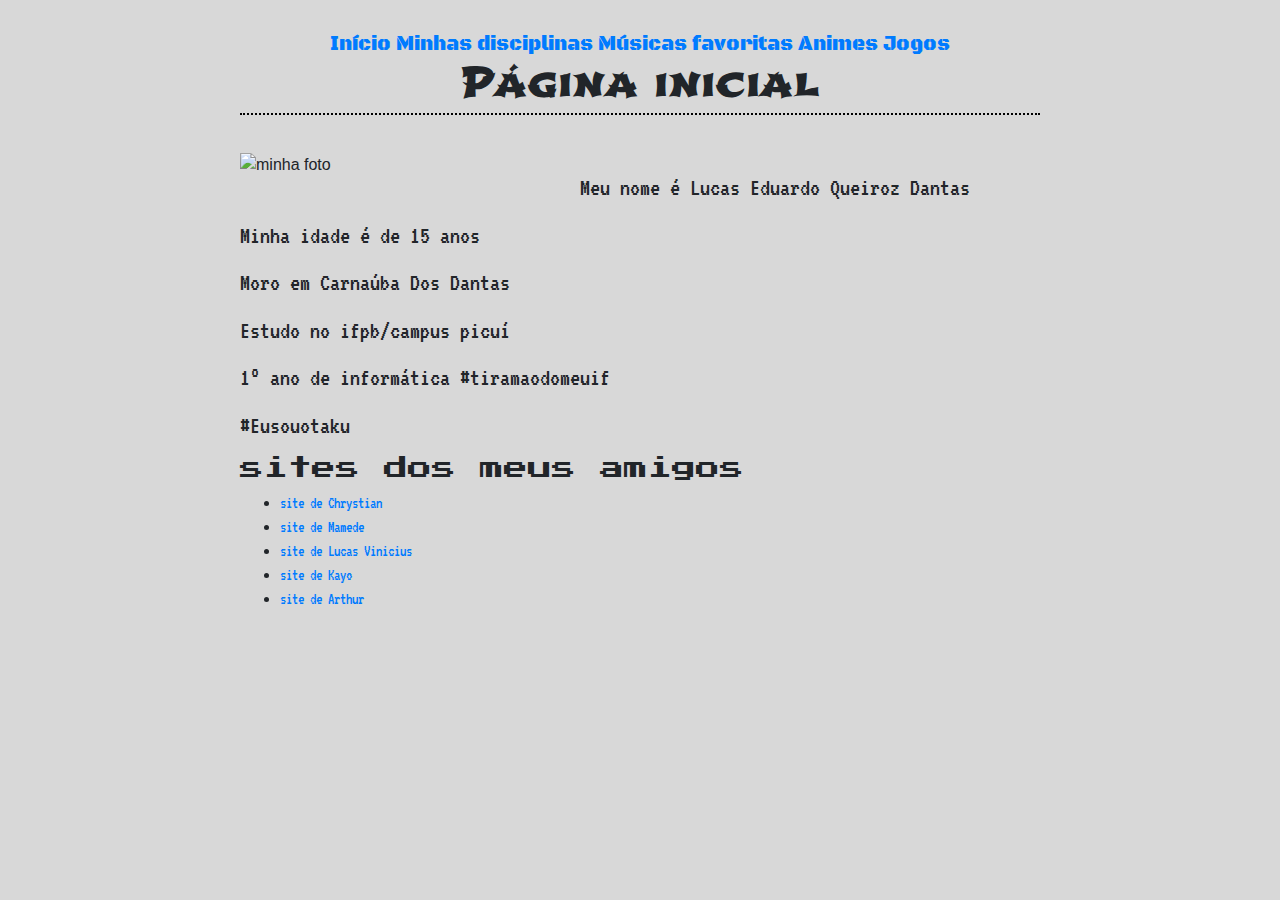
==== index.html @ 7497bbe8 "Update index.html" ====
<!DOCTYPE html>
<html>
  <head>
    <meta charset="utf-8">
    <meta name="viewport" content="width=device-width">
    <title>Página inicial</title>
    <link href="style.css" rel="stylesheet" type="text/css" />
    <link href="https://fonts.googleapis.com/css?family=Press+Start+2P|Shojumaru&display=swap" rel="stylesheet">
    <link href="https://fonts.googleapis.com/css?family=Black+Ops+One&display=swap" rel="stylesheet">
    <link href="https://fonts.googleapis.com/css?family=VT323&display=swap" rel="stylesheet">
    <link rel="stylesheet" href="https://stackpath.bootstrapcdn.com/bootstrap/4.3.1/css/bootstrap.min.css" integrity="sha384-ggOyR0iXCbMQv3Xipma34MD+dH/1fQ784/j6cY/iJTQUOhcWr7x9JvoRxT2MZw1T" crossorigin="anonymous">
    <script src="https://code.jquery.com/jquery-3.3.1.slim.min.js" integrity="sha384-q8i/X+965DzO0rT7abK41JStQIAqVgRVzpbzo5smXKp4YfRvH+8abtTE1Pi6jizo" crossorigin="anonymous"></script>
    <script src="https://cdnjs.cloudflare.com/ajax/libs/popper.js/1.14.7/umd/popper.min.js" integrity="sha384-UO2eT0CpHqdSJQ6hJty5KVphtPhzWj9WO1clHTMGa3JDZwrnQq4sF86dIHNDz0W1" crossorigin="anonymous"></script>
    <script src="https://stackpath.bootstrapcdn.com/bootstrap/4.3.1/js/bootstrap.min.js" integrity="sha384-JjSmVgyd0p3pXB1rRibZUAYoIIy6OrQ6VrjIEaFf/nJGzIxFDsf4x0xIM+B07jRM" crossorigin="anonymous"></script>
  </head>
  <body class="cor-pag">
    <div class="container">
      <div class="row">
        <div class="menu largura">
          <div class="links-1">
            <a class="selecionado1" href="index.html">Início</a>
            <a class="link" href="disciplinas.html">Minhas disciplinas</a>
            <a class="link" href="musicas.html">Músicas favoritas</a>
            <a class="link" href="animes.html">Animes</a>
            <a class="link" href="jogos.html">Jogos</a>
          </div>
            <h1>Página inicial</h1>
        </div>
        <div class="dados largura">
            <img class="img-1" src="https://raw.githubusercontent.com/lucasedu28/lucasedu28.github.io/master/minhaF.jpg.jpg" alt="minha foto">
            <p>
              <p class="paragrafoI p-t">
                Meu nome é Lucas Eduardo Queiroz Dantas
              </p>
              <p class="paragrafoI p-t">
                Minha idade é de 15 anos
              </p>
              <p class="paragrafoI p-t">
                Moro em Carnaúba Dos Dantas
              </p>
              <p class="paragrafoI p-t">
                Estudo no ifpb/campus picuí
              </p>
              <p class="paragrafoI p-t">
                1° ano de informática #tiramaodomeuif
              </p>
              <p class="paragrafoI p-t">
                #Eusouotaku
              </p>
              <h4 class="subtitulo-j">sites dos meus amigos</h4>
              <ul>
                <li><a class="paragrafoI" href="https://chrystianck.github.io/index.html">site de Chrystian</a></li>
                <li><a class="paragrafoI" href="https://jose-mamede.github.io/index.html">site de Mamede</a></li>
                <li><a class="paragrafoI" href="https://lucmat3101.github.io/index.html">site de Lucas Vinicius</a></li>
                <li><a class="paragrafoI" href="https://kayoronald666.github.io/index.html">site de Kayo</a></li>
                <li><a class="paragrafoI" href="https://arthurmedei.github.io/index.html">site de Arthur</a></li>
              </ul>
            </p>
        </div>
      </div>
    </div>
  </body>
</html>
---- style.css ----
.cor-pag {
  background-color: #D8D8D8;
}
.largura {
width: 800px;
margin: auto;
}

.menu {
  font-size: 20px;
  text-align: center;
  margin-top: 30px;
  margin-bottom: 30px;
}

.links-1 {
  font-family: 'Black Ops One', cursive;
}

a {
  color: black;
  text-decoration: none;
}

a:hover {
  color: red;
}

h1 {
  padding-bottom: 5px;
  border-bottom: 2px dotted black;
  font-family: 'Shojumaru', cursive;
}

.selecionado1:visited {
  color: blue;
  border-bottom: 1px dotted black;
}

.selecionado2:visited {
  color: blue;
  border-bottom: 1px dotted black;
}

.selecionado3:visited {
  color: blue;
  border-bottom: 1px dotted black;
}

.selecionado4:visited {
  color: blue;
  border-bottom: 1px dotted black;
}

.selecionado5:visited {
  color: blue;
  border-bottom: 1px dotted black;
}

.img-1 {
  float: left;
  width: 40%;
  height: "";
  margin-right: 20px;
  margin-bottom: 20px;
}

.img-2 {
  width: 50%;
  height: "";
  float: left;
  margin-right: 10px;
  margin-bottom: 20px;
}

.img-px {
  display: block;
}

.subtitulo-j {
  font-family: 'Press Start 2P', cursive;
}

.tituloAJ {
  font-family: 'Black Ops One', cursive;
  margin-bottom: 2px;
  text-align: left;
}

.p-t {
  font-size: 25px;
}

.paragrafo1 {
  font-family: 'VT323', monospace;
  text-align: left;
  margin-bottom: 85px;
}
.paragrafo2 {
  font-family: 'VT323', monospace;
  text-align: left;
  margin-bottom: 100px;
 }
.paragrafo3 {
  font-family: 'VT323', monospace;
  text-align: left;
  margin-bottom: 100px;
}

.paragrafo4 {
  font-family: 'VT323', monospace;
  text-align: left;
  margin-bottom: 90px;
}
.paragrafo5 {
  font-family: 'VT323', monospace;
  text-align: left;
  margin-bottom: 20px;
}

.paragrafoI {
  font-family: 'VT323', monospace;
  margin-bottom: 10px;
}

.corselet:hover {
  color: white;
}

.tamanhoT {
  font-size: 10px;
  text-align: left;
  margin-bottom: 0;
}

button {
  background-color: #D8D8D8;
  margin-top: 100px;
  margin-bottom: 190px;
  border-radius: 5px;
  
}

button:hover {
  background-color: #1200D9;
}
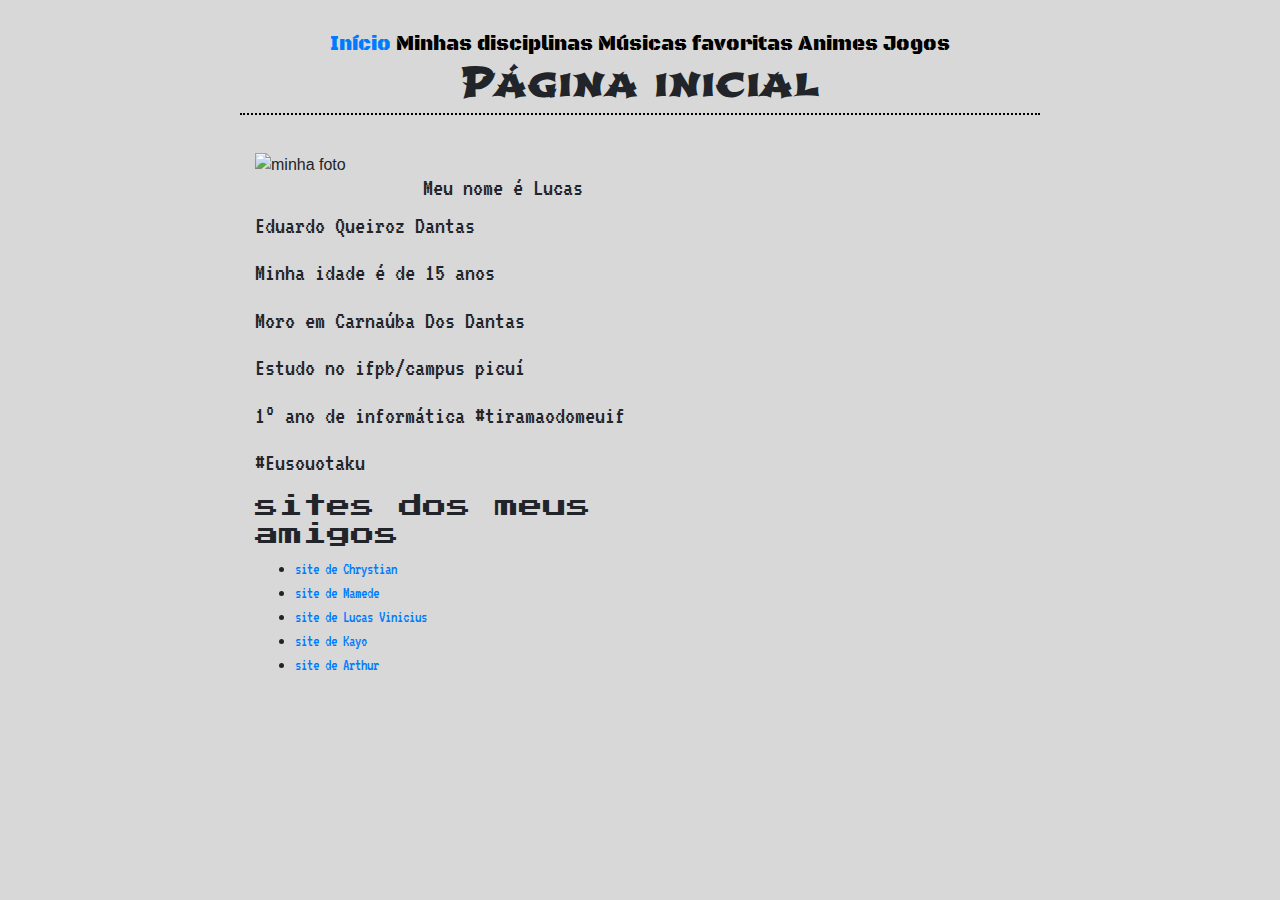
==== commit 137e0bdd: "Update index.html" ====
--- a/index.html
+++ b/index.html
@@ -27,7 +27,10 @@
             <h1>Página inicial</h1>
         </div>
         <div class="dados largura">
+          <div class="col-6">
             <img class="img-1" src="https://raw.githubusercontent.com/lucasedu28/lucasedu28.github.io/master/minhaF.jpg.jpg" alt="minha foto">
+          </div>
+          <div class="col-6">
             <p>
               <p class="paragrafoI p-t">
                 Meu nome é Lucas Eduardo Queiroz Dantas
@@ -56,6 +59,7 @@
                 <li><a class="paragrafoI" href="https://arthurmedei.github.io/index.html">site de Arthur</a></li>
               </ul>
             </p>
+          </div>
         </div>
       </div>
     </div>
--- a/style.css
+++ b/style.css
@@ -23,6 +23,15 @@
 }
 
 a:hover {
+  color: red;
+}
+
+.link {
+  color: black;
+  text-decoration: none;
+}
+
+.link:hover {
   color: red;
 }
 
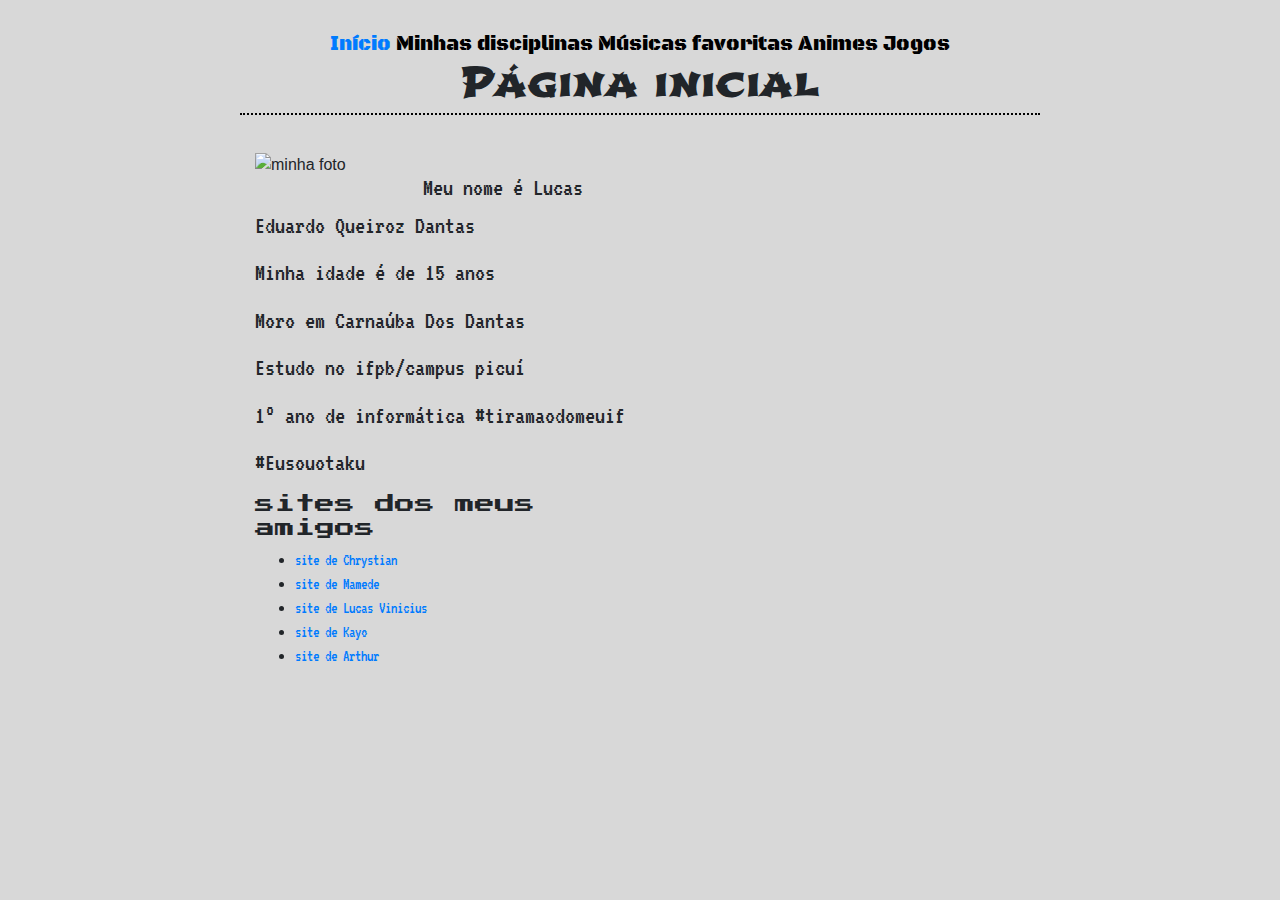
==== commit de24cbd0: "Update index.html" ====
--- a/index.html
+++ b/index.html
@@ -50,7 +50,7 @@
               <p class="paragrafoI p-t">
                 #Eusouotaku
               </p>
-              <h4 class="subtitulo-j">sites dos meus amigos</h4>
+              <h5 class="subtitulo-j">sites dos meus amigos</h5>
               <ul>
                 <li><a class="paragrafoI" href="https://chrystianck.github.io/index.html">site de Chrystian</a></li>
                 <li><a class="paragrafoI" href="https://jose-mamede.github.io/index.html">site de Mamede</a></li>
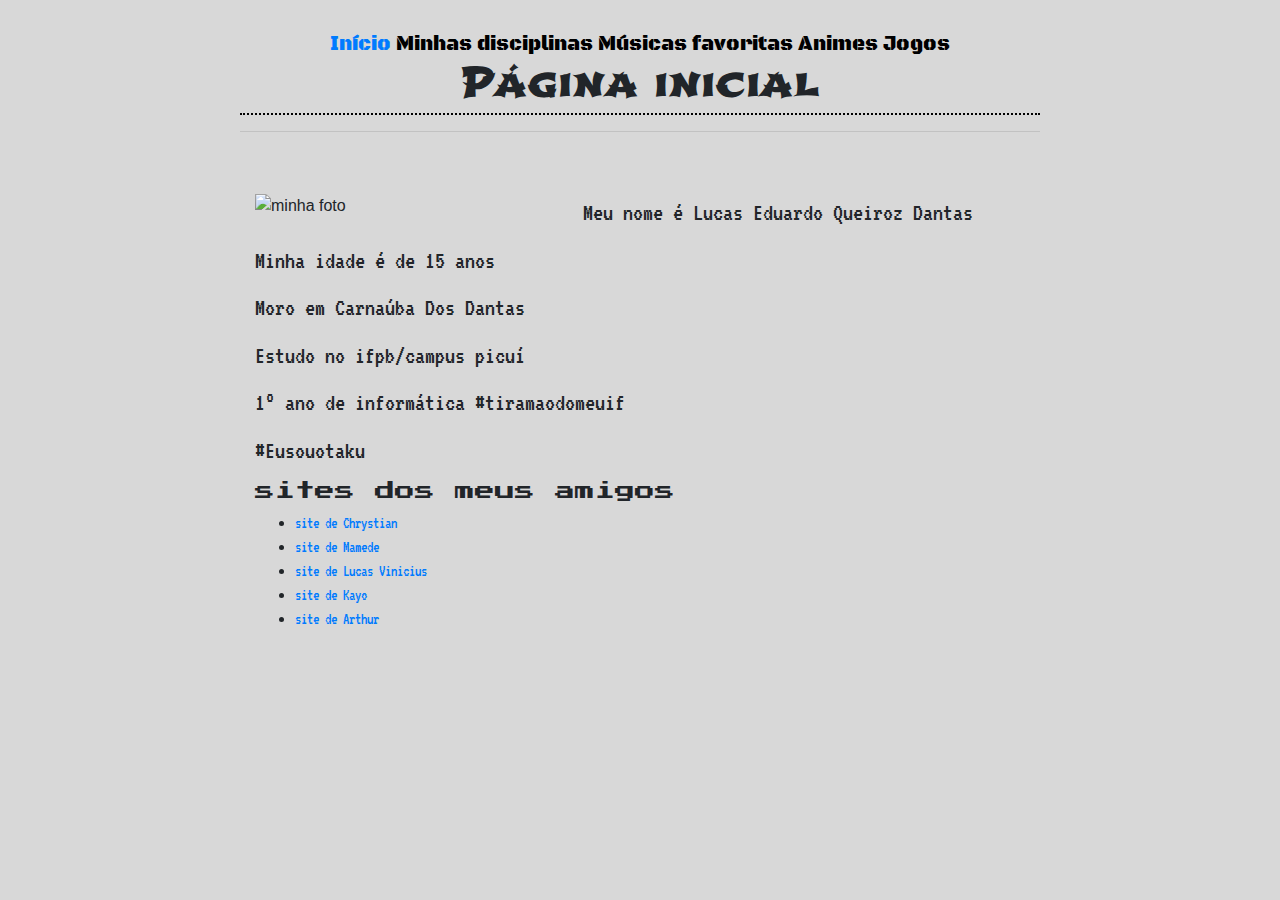
==== commit 1cfa4976: "Update index.html" ====
--- a/index.html
+++ b/index.html
@@ -25,12 +25,13 @@
             <a class="link" href="jogos.html">Jogos</a>
           </div>
             <h1>Página inicial</h1>
+            <hr>
         </div>
         <div class="dados largura">
-          <div class="col-6">
-            <img class="img-1" src="https://raw.githubusercontent.com/lucasedu28/lucasedu28.github.io/master/minhaF.jpg.jpg" alt="minha foto">
-          </div>
-          <div class="col-6">
+          <div class="col-12">
+            <div>
+              <img class="img-1" src="https://raw.githubusercontent.com/lucasedu28/lucasedu28.github.io/master/minhaF.jpg.jpg" class="img-top img-1" alt="minha foto">
+            </div>
             <p>
               <p class="paragrafoI p-t">
                 Meu nome é Lucas Eduardo Queiroz Dantas
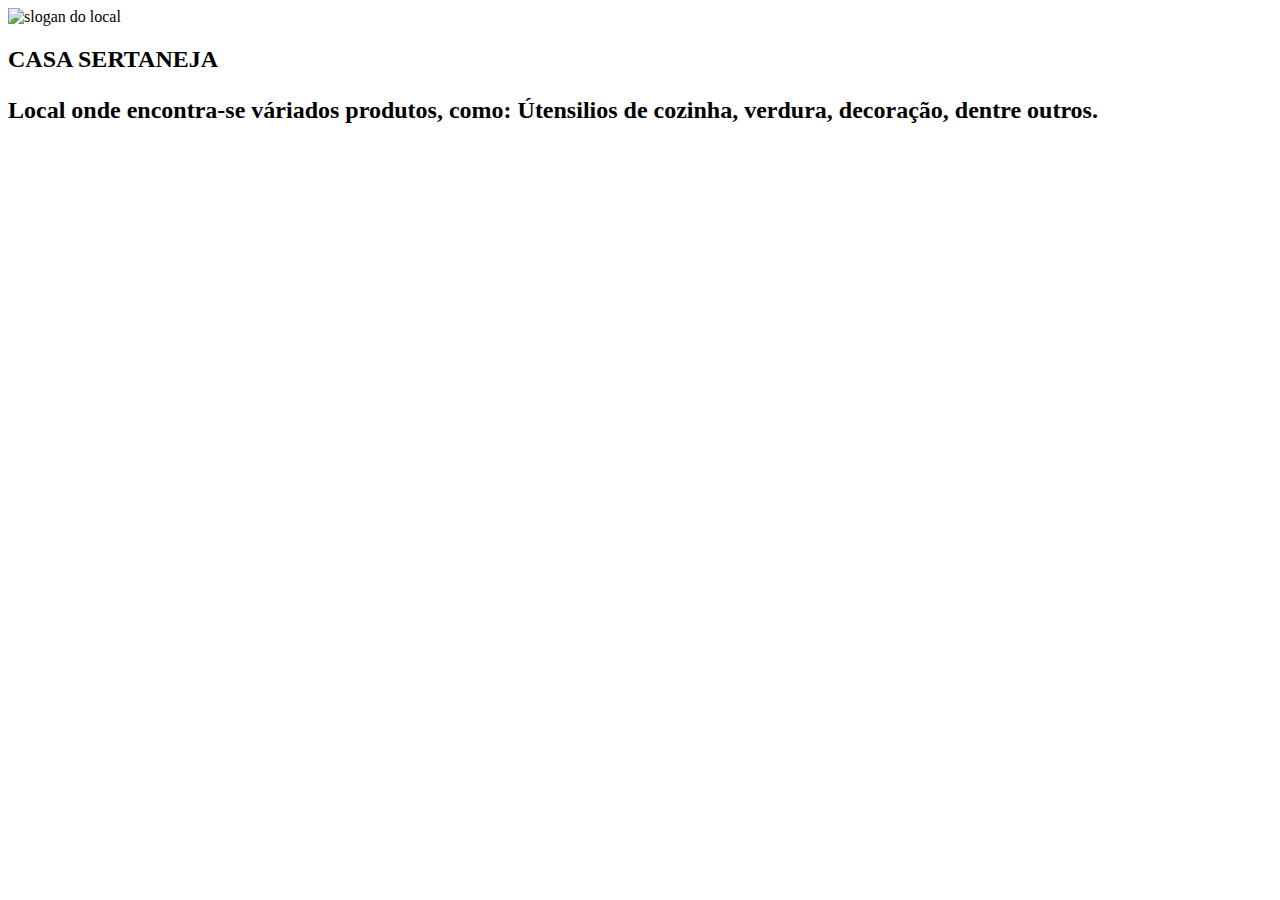
==== commit 63e1baf4: "Update index.html" ====
--- a/index.html
+++ b/index.html
@@ -3,66 +3,24 @@
   <head>
     <meta charset="utf-8">
     <meta name="viewport" content="width=device-width">
-    <title>Página inicial</title>
+    <title>casa sertaneja</title>
     <link href="style.css" rel="stylesheet" type="text/css" />
-    <link href="https://fonts.googleapis.com/css?family=Press+Start+2P|Shojumaru&display=swap" rel="stylesheet">
-    <link href="https://fonts.googleapis.com/css?family=Black+Ops+One&display=swap" rel="stylesheet">
-    <link href="https://fonts.googleapis.com/css?family=VT323&display=swap" rel="stylesheet">
-    <link rel="stylesheet" href="https://stackpath.bootstrapcdn.com/bootstrap/4.3.1/css/bootstrap.min.css" integrity="sha384-ggOyR0iXCbMQv3Xipma34MD+dH/1fQ784/j6cY/iJTQUOhcWr7x9JvoRxT2MZw1T" crossorigin="anonymous">
-    <script src="https://code.jquery.com/jquery-3.3.1.slim.min.js" integrity="sha384-q8i/X+965DzO0rT7abK41JStQIAqVgRVzpbzo5smXKp4YfRvH+8abtTE1Pi6jizo" crossorigin="anonymous"></script>
-    <script src="https://cdnjs.cloudflare.com/ajax/libs/popper.js/1.14.7/umd/popper.min.js" integrity="sha384-UO2eT0CpHqdSJQ6hJty5KVphtPhzWj9WO1clHTMGa3JDZwrnQq4sF86dIHNDz0W1" crossorigin="anonymous"></script>
-    <script src="https://stackpath.bootstrapcdn.com/bootstrap/4.3.1/js/bootstrap.min.js" integrity="sha384-JjSmVgyd0p3pXB1rRibZUAYoIIy6OrQ6VrjIEaFf/nJGzIxFDsf4x0xIM+B07jRM" crossorigin="anonymous"></script>
   </head>
-  <body class="cor-pag">
-    <div class="container">
-      <div class="row">
-        <div class="menu largura">
-          <div class="links-1">
-            <a class="selecionado1" href="index.html">Início</a>
-            <a class="link" href="disciplinas.html">Minhas disciplinas</a>
-            <a class="link" href="musicas.html">Músicas favoritas</a>
-            <a class="link" href="animes.html">Animes</a>
-            <a class="link" href="jogos.html">Jogos</a>
-          </div>
-            <h1>Página inicial</h1>
-            <hr>
-        </div>
-        <div class="dados largura">
-          <div class="col-12">
-            <div>
-              <img class="img-1" src="https://raw.githubusercontent.com/lucasedu28/lucasedu28.github.io/master/minhaF.jpg.jpg" class="img-top img-1" alt="minha foto">
-            </div>
-            <p>
-              <p class="paragrafoI p-t">
-                Meu nome é Lucas Eduardo Queiroz Dantas
-              </p>
-              <p class="paragrafoI p-t">
-                Minha idade é de 15 anos
-              </p>
-              <p class="paragrafoI p-t">
-                Moro em Carnaúba Dos Dantas
-              </p>
-              <p class="paragrafoI p-t">
-                Estudo no ifpb/campus picuí
-              </p>
-              <p class="paragrafoI p-t">
-                1° ano de informática #tiramaodomeuif
-              </p>
-              <p class="paragrafoI p-t">
-                #Eusouotaku
-              </p>
-              <h5 class="subtitulo-j">sites dos meus amigos</h5>
-              <ul>
-                <li><a class="paragrafoI" href="https://chrystianck.github.io/index.html">site de Chrystian</a></li>
-                <li><a class="paragrafoI" href="https://jose-mamede.github.io/index.html">site de Mamede</a></li>
-                <li><a class="paragrafoI" href="https://lucmat3101.github.io/index.html">site de Lucas Vinicius</a></li>
-                <li><a class="paragrafoI" href="https://kayoronald666.github.io/index.html">site de Kayo</a></li>
-                <li><a class="paragrafoI" href="https://arthurmedei.github.io/index.html">site de Arthur</a></li>
-              </ul>
-            </p>
-          </div>
-        </div>
-      </div>
-    </div>
+  <body>
+    <nav>
+    <nav/>
+    <container>
+      <col>
+        <row>
+          <img src="https://encrypted-tbn0.gstatic.com/images?q=tbn%3AANd9GcQk06VkP5NVqnqP9UZ9dGcUd-3J1jJFZEmiSg&usqp=CAU" width="50%" height="50%" alt="slogan do local">
+        <row/>
+      <col/>
+      <col>
+        <row>
+          <h2>CASA SERTANEJA<h2/>
+          <p>Local onde encontra-se váriados produtos, como: Útensilios de cozinha, verdura, decoração, dentre outros.<p/>
+        <row/>
+      <col/>
+    <container/>
   </body>
 </html>
--- a/style.css
+++ b/style.css
@@ -37,7 +37,6 @@
 
 h1 {
   padding-bottom: 5px;
-  border-bottom: 2px dotted black;
   font-family: 'Shojumaru', cursive;
 }
 
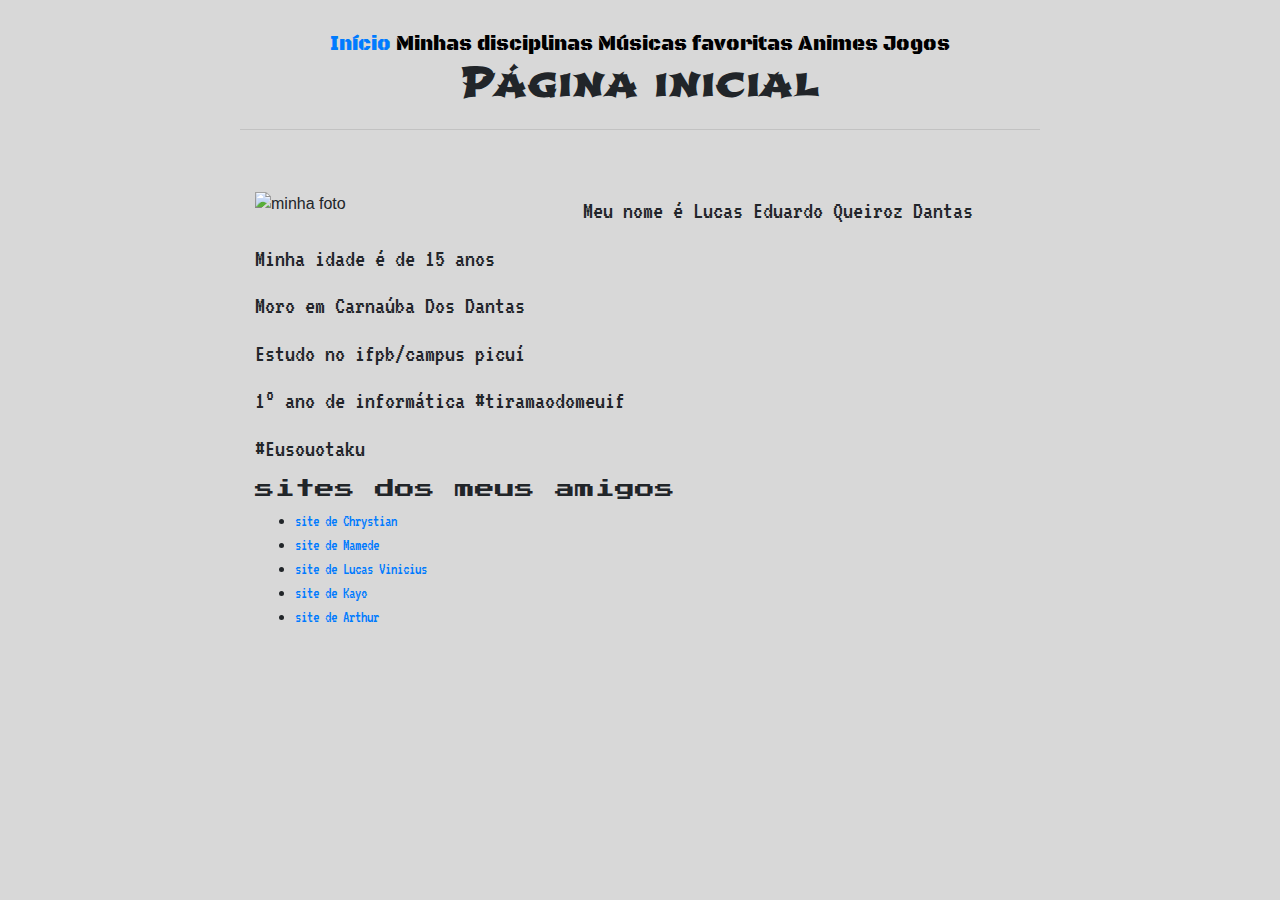
==== commit dd2cb9a2: "Update index.html" ====
--- a/index.html
+++ b/index.html
@@ -3,24 +3,66 @@
   <head>
     <meta charset="utf-8">
     <meta name="viewport" content="width=device-width">
-    <title>casa sertaneja</title>
+    <title>Página inicial</title>
     <link href="style.css" rel="stylesheet" type="text/css" />
+    <link href="https://fonts.googleapis.com/css?family=Press+Start+2P|Shojumaru&display=swap" rel="stylesheet">
+    <link href="https://fonts.googleapis.com/css?family=Black+Ops+One&display=swap" rel="stylesheet">
+    <link href="https://fonts.googleapis.com/css?family=VT323&display=swap" rel="stylesheet">
+    <link rel="stylesheet" href="https://stackpath.bootstrapcdn.com/bootstrap/4.3.1/css/bootstrap.min.css" integrity="sha384-ggOyR0iXCbMQv3Xipma34MD+dH/1fQ784/j6cY/iJTQUOhcWr7x9JvoRxT2MZw1T" crossorigin="anonymous">
+    <script src="https://code.jquery.com/jquery-3.3.1.slim.min.js" integrity="sha384-q8i/X+965DzO0rT7abK41JStQIAqVgRVzpbzo5smXKp4YfRvH+8abtTE1Pi6jizo" crossorigin="anonymous"></script>
+    <script src="https://cdnjs.cloudflare.com/ajax/libs/popper.js/1.14.7/umd/popper.min.js" integrity="sha384-UO2eT0CpHqdSJQ6hJty5KVphtPhzWj9WO1clHTMGa3JDZwrnQq4sF86dIHNDz0W1" crossorigin="anonymous"></script>
+    <script src="https://stackpath.bootstrapcdn.com/bootstrap/4.3.1/js/bootstrap.min.js" integrity="sha384-JjSmVgyd0p3pXB1rRibZUAYoIIy6OrQ6VrjIEaFf/nJGzIxFDsf4x0xIM+B07jRM" crossorigin="anonymous"></script>
   </head>
-  <body>
-    <nav>
-    <nav/>
-    <container>
-      <col>
-        <row>
-          <img src="https://encrypted-tbn0.gstatic.com/images?q=tbn%3AANd9GcQk06VkP5NVqnqP9UZ9dGcUd-3J1jJFZEmiSg&usqp=CAU" width="50%" height="50%" alt="slogan do local">
-        <row/>
-      <col/>
-      <col>
-        <row>
-          <h2>CASA SERTANEJA<h2/>
-          <p>Local onde encontra-se váriados produtos, como: Útensilios de cozinha, verdura, decoração, dentre outros.<p/>
-        <row/>
-      <col/>
-    <container/>
+  <body class="cor-pag">
+    <div class="container">
+      <div class="row">
+        <div class="menu largura">
+          <div class="links-1">
+            <a class="selecionado1" href="index.html">Início</a>
+            <a class="link" href="disciplinas.html">Minhas disciplinas</a>
+            <a class="link" href="musicas.html">Músicas favoritas</a>
+            <a class="link" href="animes.html">Animes</a>
+            <a class="link" href="jogos.html">Jogos</a>
+          </div>
+            <h1>Página inicial</h1>
+            <hr>
+        </div>
+        <div class="dados largura">
+          <div class="col-12">
+            <div>
+              <img class="img-1" src="https://raw.githubusercontent.com/lucasedu28/lucasedu28.github.io/master/minhaF.jpg.jpg" class="img-top img-1" alt="minha foto">
+            </div>
+            <p>
+              <p class="paragrafoI p-t">
+                Meu nome é Lucas Eduardo Queiroz Dantas
+              </p>
+              <p class="paragrafoI p-t">
+                Minha idade é de 15 anos
+              </p>
+              <p class="paragrafoI p-t">
+                Moro em Carnaúba Dos Dantas
+              </p>
+              <p class="paragrafoI p-t">
+                Estudo no ifpb/campus picuí
+              </p>
+              <p class="paragrafoI p-t">
+                1° ano de informática #tiramaodomeuif
+              </p>
+              <p class="paragrafoI p-t">
+                #Eusouotaku
+              </p>
+              <h5 class="subtitulo-j">sites dos meus amigos</h5>
+              <ul>
+                <li><a class="paragrafoI" href="https://chrystianck.github.io/index.html">site de Chrystian</a></li>
+                <li><a class="paragrafoI" href="https://jose-mamede.github.io/index.html">site de Mamede</a></li>
+                <li><a class="paragrafoI" href="https://lucmat3101.github.io/index.html">site de Lucas Vinicius</a></li>
+                <li><a class="paragrafoI" href="https://kayoronald666.github.io/index.html">site de Kayo</a></li>
+                <li><a class="paragrafoI" href="https://arthurmedei.github.io/index.html">site de Arthur</a></li>
+              </ul>
+            </p>
+          </div>
+        </div>
+      </div>
+    </div>
   </body>
 </html>
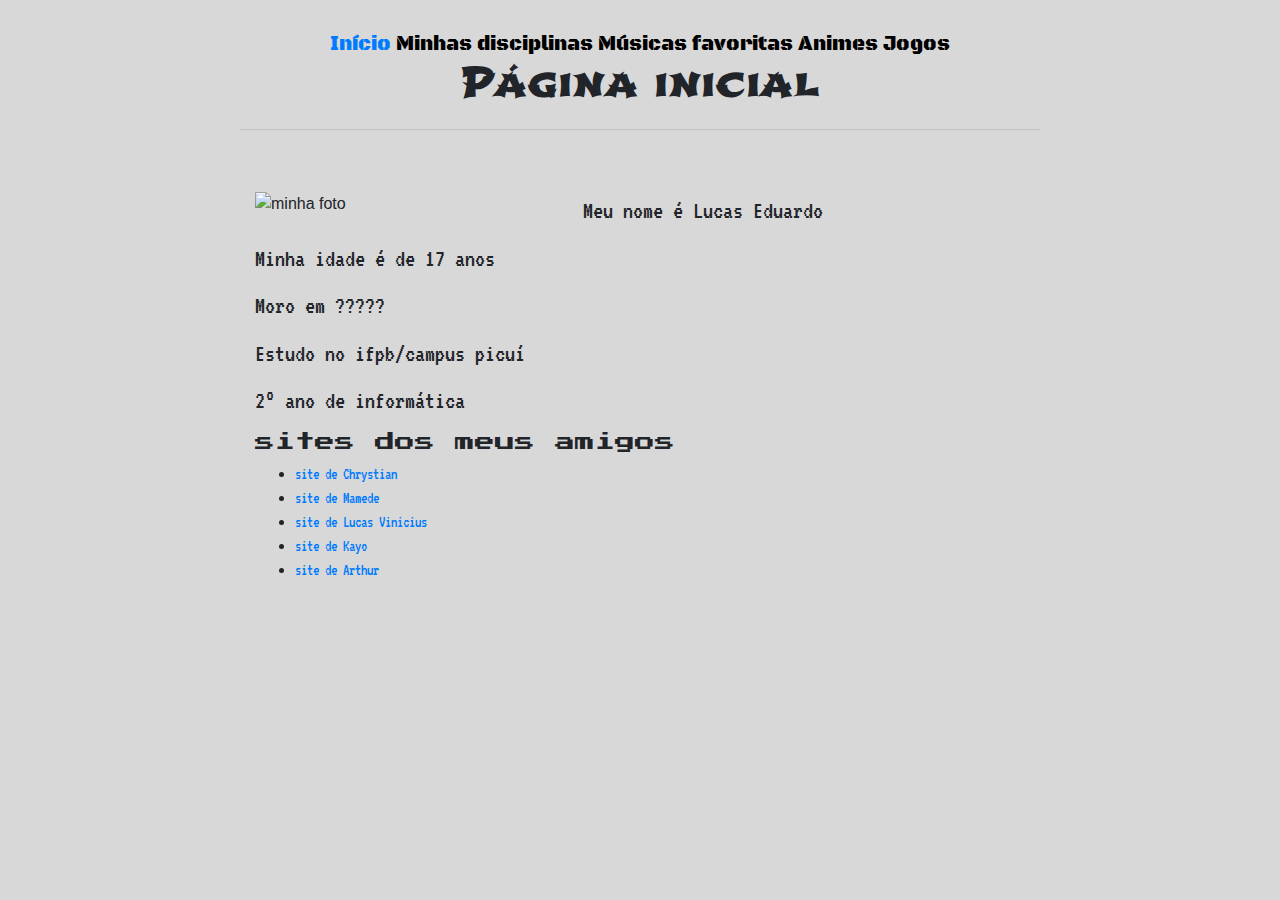
==== commit f402c7e6: "Update index.html" ====
--- a/index.html
+++ b/index.html
@@ -34,22 +34,19 @@
             </div>
             <p>
               <p class="paragrafoI p-t">
-                Meu nome é Lucas Eduardo Queiroz Dantas
+                Meu nome é Lucas Eduardo
               </p>
               <p class="paragrafoI p-t">
-                Minha idade é de 15 anos
+                Minha idade é de 17 anos
               </p>
               <p class="paragrafoI p-t">
-                Moro em Carnaúba Dos Dantas
+                Moro em ?????
               </p>
               <p class="paragrafoI p-t">
                 Estudo no ifpb/campus picuí
               </p>
               <p class="paragrafoI p-t">
-                1° ano de informática #tiramaodomeuif
-              </p>
-              <p class="paragrafoI p-t">
-                #Eusouotaku
+                2° ano de informática
               </p>
               <h5 class="subtitulo-j">sites dos meus amigos</h5>
               <ul>
